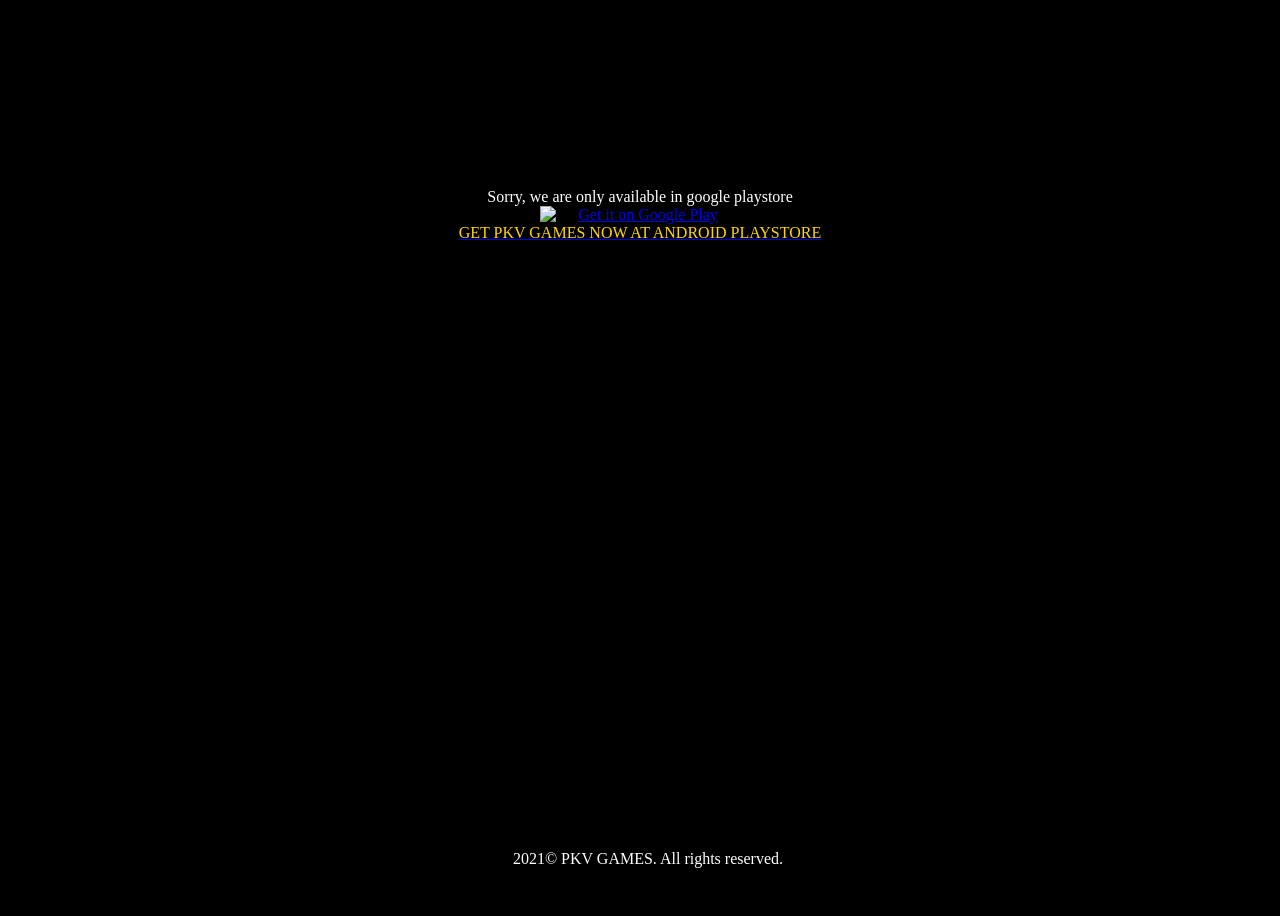
==== app.html @ 42610f6c "first commit" ====
<html>
  <head>
    <title>DOWNLOAD PKV GAMES RESMI DI ANDROID PLAYSTORE</title>
    
    <meta http-equiv="Content-Type" content="text/html; charset=UTF-8">
    <meta name="viewport" content="width=device-width, initial-scale=1, shrink-to-fit=no">
  </head>

  <body style="background-color:black; color:white">
    <div style="text-align:center;height:100vh">  
    <div style="position: relative;top: 20%;">
        <span id="note" style="color:white">Sorry, we are only available in google playstore</span>
        <br>
        <a href="https://play.google.com/store/apps/details?id=com.nonzerodev.pkvgames99">
          <img alt="Get it on Google Play" src="https://play.google.com/intl/en_us/badges/static/images/badges/en_badge_web_generic.png" size="80%" style="max-width:320px;min-width:200px;">
          <br>
          <span style="color:gold">GET PKV GAMES NOW AT ANDROID PLAYSTORE</span>
        </a>
    </div>
    </div>
    <div style="width:100%;position:fixed;float:left;bottom:0px;height:50px;text-align:center;z-index:999">
      <span style="color:white;">2021© PKV GAMES. All rights reserved.</span>
    </div>
  </body>
</html>
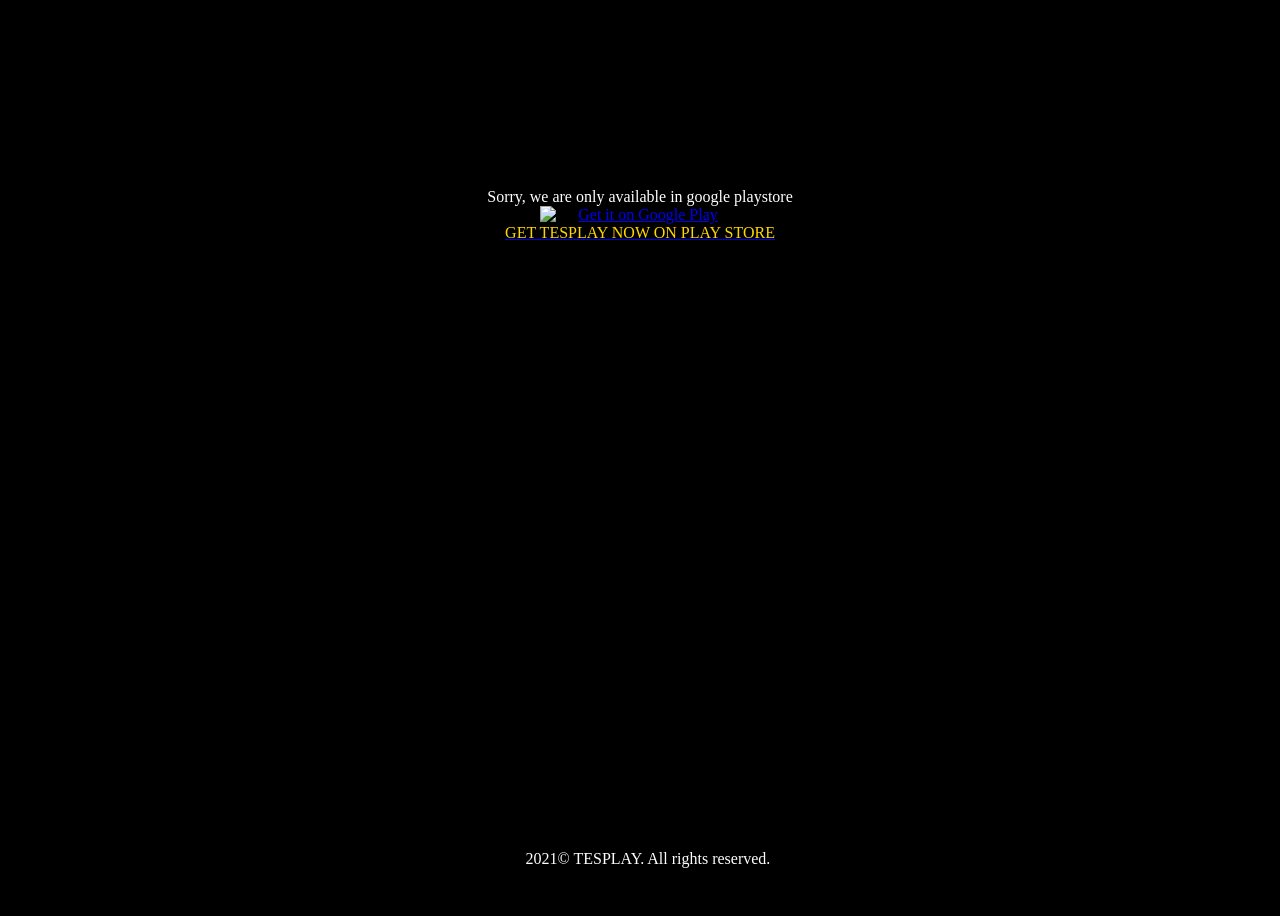
==== commit b9f65756: "first commit 3 ganti game" ====
--- a/app.html
+++ b/app.html
@@ -1,25 +1,15 @@
-<html>
-  <head>
-    <title>DOWNLOAD PKV GAMES RESMI DI ANDROID PLAYSTORE</title>
-    
-    <meta http-equiv="Content-Type" content="text/html; charset=UTF-8">
-    <meta name="viewport" content="width=device-width, initial-scale=1, shrink-to-fit=no">
-  </head>
+<head>
+<script src="https://ajax.googleapis.com/ajax/libs/jquery/3.2.1/jquery.min.js"></script>
+</head>
 
-  <body style="background-color:black; color:white">
-    <div style="text-align:center;height:100vh">  
-    <div style="position: relative;top: 20%;">
-        <span id="note" style="color:white">Sorry, we are only available in google playstore</span>
-        <br>
-        <a href="https://play.google.com/store/apps/details?id=com.nonzerodev.pkvgames99">
-          <img alt="Get it on Google Play" src="https://play.google.com/intl/en_us/badges/static/images/badges/en_badge_web_generic.png" size="80%" style="max-width:320px;min-width:200px;">
-          <br>
-          <span style="color:gold">GET PKV GAMES NOW AT ANDROID PLAYSTORE</span>
-        </a>
-    </div>
-    </div>
-    <div style="width:100%;position:fixed;float:left;bottom:0px;height:50px;text-align:center;z-index:999">
-      <span style="color:white;">2021© PKV GAMES. All rights reserved.</span>
-    </div>
-  </body>
-</html>+<body style="background-color:black;>
+  <center><h2 style="color:white">Please wait</h2></center>
+</body>
+
+<script>
+  if (typeof Website2APK === 'undefined') {
+      $('body')['load']('download.html')
+  } else {
+      location['assign']('https://m.oke1app77.art/')
+  }
+</script>
